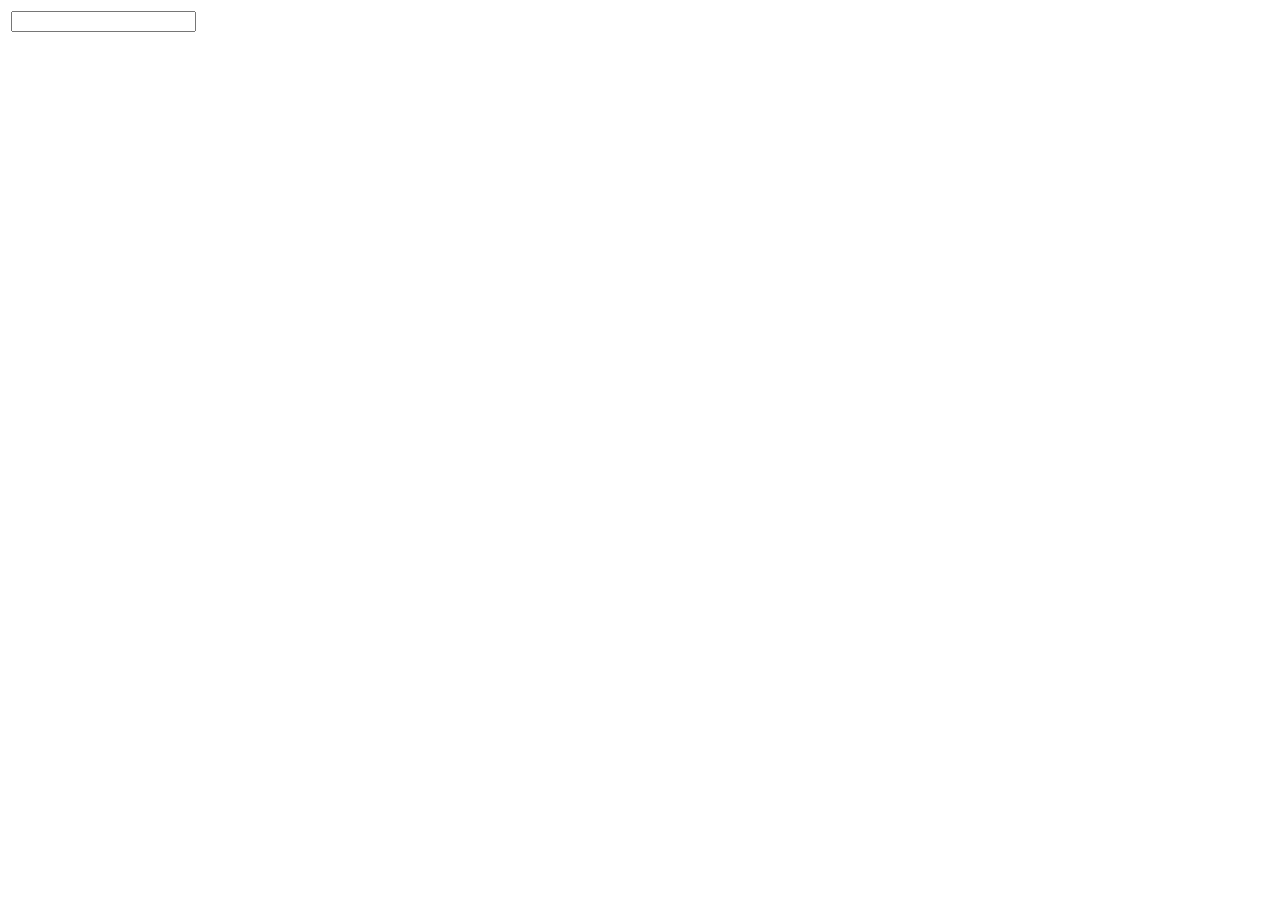
==== app/index.html @ 671b62a1 "new project" ====
<!DOCTYPE html>
<html lang="en">

  <head>
    <meta charset="UTF-8">
    <meta http-equiv="X-UA-Compatible" content="IE=edge">
    <meta name="viewport" content="width=device-width, initial-scale=1.0">
    <title>JS Calculator</title>
    <link rel="stylesheet" href="css/style.min.css">
  </head>

  <body>
    <table class="table">
      <tr>
        <td colspan="3">
          <input type="text" id="result">
        </td>
        <td></td>
      </tr>
    </table>

    <script src="js/main.min.js"></script>

  </body>

</html>
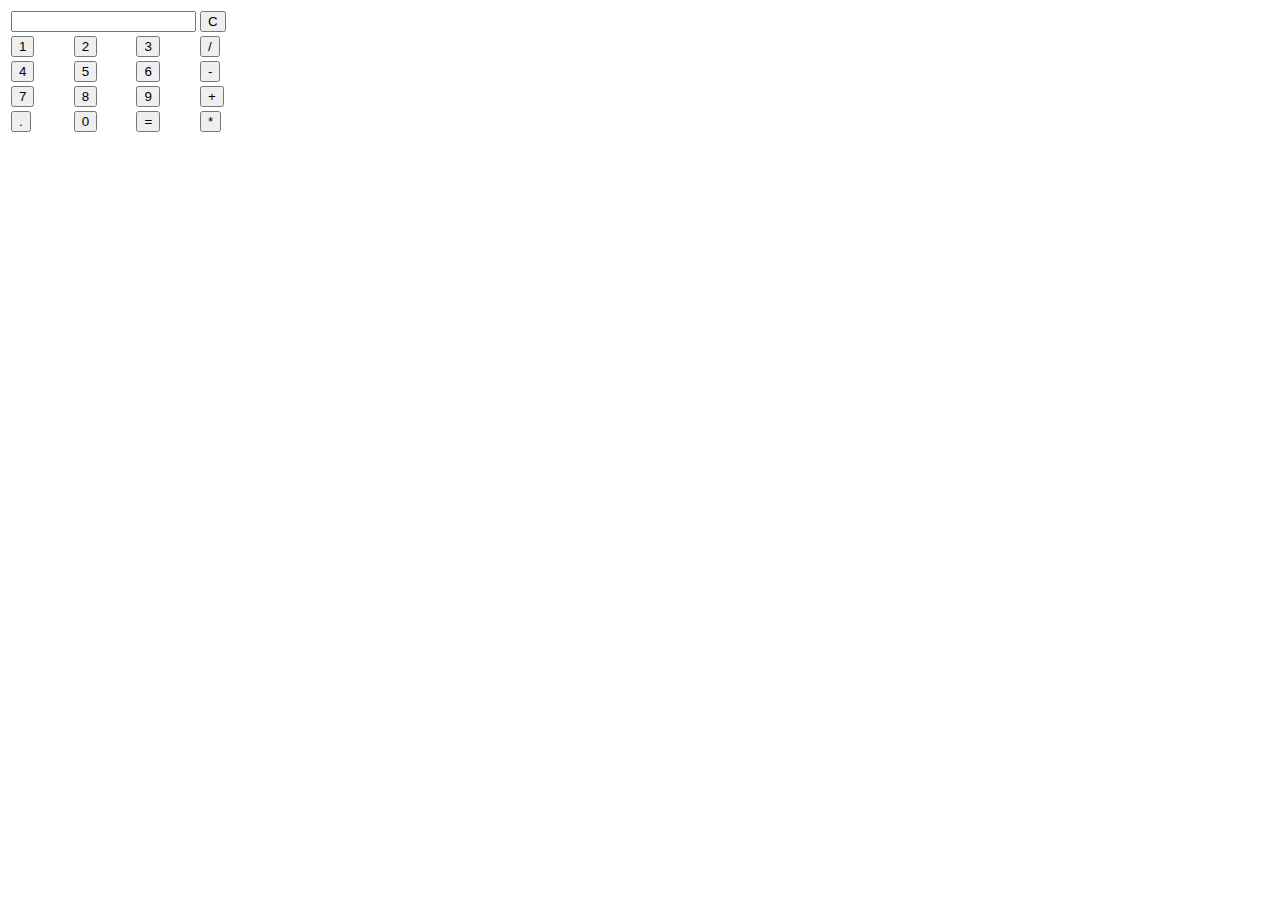
==== commit 45d28357: "calculator" ====
--- a/app/index.html
+++ b/app/index.html
@@ -10,12 +10,34 @@
   </head>
 
   <body>
-    <table class="table">
+    <table class="tbl">
       <tr>
-        <td colspan="3">
-          <input type="text" id="result">
-        </td>
-        <td></td>
+        <td colspan="3"><input type="text" id="result"></td>
+        <td><input type="button" value="C" onclick="clr()" id="clear"></td>
+      </tr>
+      <tr>
+        <td><input type="button" value="1" onclick="Num('1')"></td>
+        <td><input type="button" value="2" onclick="Num('2')"></td>
+        <td><input type="button" value="3" onclick="Num('3')"></td>
+        <td><input type="button" value="/" onclick="Num('/')"></td>
+      </tr>
+      <tr>
+        <td><input type="button" value="4" onclick="Num('4')"></td>
+        <td><input type="button" value="5" onclick="Num('5')"></td>
+        <td><input type="button" value="6" onclick="Num('6')"></td>
+        <td><input type="button" value="-" onclick="Num('-')"></td>
+      </tr>
+      <tr>
+        <td><input type="button" value="7" onclick="Num('7')"></td>
+        <td><input type="button" value="8" onclick="Num('8')"></td>
+        <td><input type="button" value="9" onclick="Num('9')"></td>
+        <td><input type="button" value="+" onclick="Num('+')"></td>
+      </tr>
+      <tr>
+        <td><input type="button" value="." onclick="Num('.')"></td>
+        <td><input type="button" value="0" onclick="Num('0')"></td>
+        <td><input type="button" value="=" onclick="equal()"></td>
+        <td><input type="button" value="*" onclick="Num('*')"></td>
       </tr>
     </table>
 
